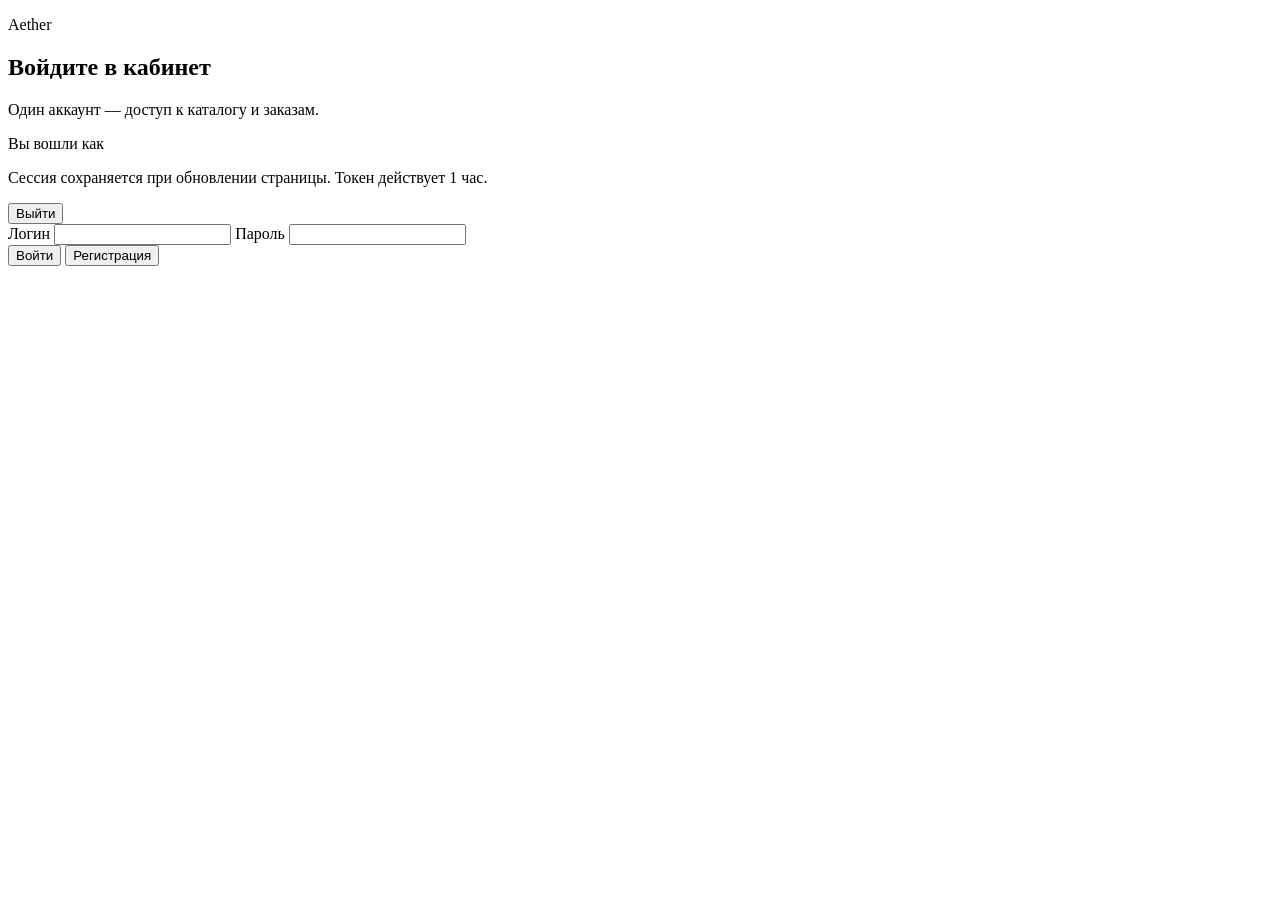
==== src/main/resources/static/index.html @ c11b1f85 "Add login/register with JWT session persistence (1h TTL). Implements users schema, Spring Security J" ====
<!DOCTYPE html>
<html lang="ru">
<head>
    <meta charset="UTF-8">
    <meta name="viewport" content="width=device-width, initial-scale=1.0">
    <title>Aether — вход</title>
    <link rel="preconnect" href="https://fonts.googleapis.com">
    <link rel="preconnect" href="https://fonts.gstatic.com" crossorigin>
    <link href="https://fonts.googleapis.com/css2?family=Cormorant+Garamond:wght@500;600&family=Outfit:wght@300;400;500&display=swap" rel="stylesheet">
    <link rel="stylesheet" href="/css/auth.css">
</head>
<body>
<main class="stage">
    <section class="panel" aria-labelledby="brand">
        <p class="brand" id="brand">Aether</p>
        <h1 class="headline" id="headline">Войдите в кабинет</h1>
        <p class="lede" id="lede">Один аккаунт — доступ к каталогу и заказам.</p>

        <div id="session-view" class="session hidden" aria-live="polite">
            <p class="session-label">Вы вошли как</p>
            <p class="session-login" id="session-login"></p>
            <p class="session-note">Сессия сохраняется при обновлении страницы. Токен действует 1 час.</p>
            <button type="button" class="btn btn-ghost" id="logout-btn">Выйти</button>
        </div>

        <form id="auth-form" class="auth-form" novalidate>
            <label class="field">
                <span>Логин</span>
                <input id="login" name="login" type="text" autocomplete="username" required minlength="3" maxlength="64">
            </label>
            <label class="field">
                <span>Пароль</span>
                <input id="password" name="password" type="password" autocomplete="current-password" required minlength="6" maxlength="72">
            </label>
            <p class="error" id="error" role="alert" hidden></p>
            <div class="actions">
                <button type="submit" class="btn btn-primary" id="login-btn">Войти</button>
                <button type="button" class="btn btn-ghost" id="register-btn">Регистрация</button>
            </div>
        </form>
    </section>
</main>
<script src="/js/auth.js" defer></script>
</body>
</html>
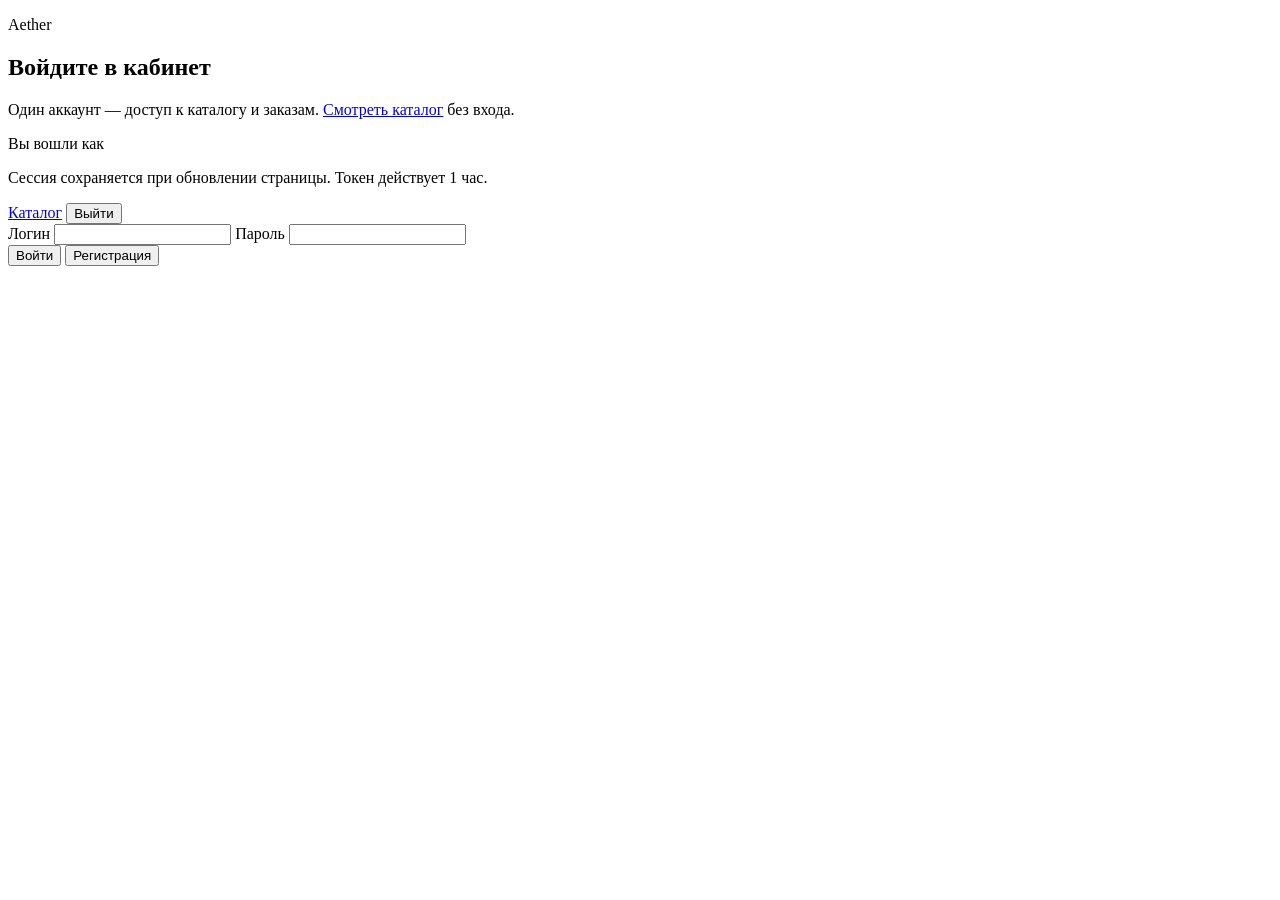
==== commit 5453bc4e: "Add anonymous product catalog and cart (X-Cart-Id). Co-authored-by: Cursor <cursoragent@cursor.com>" ====
--- a/src/main/resources/static/index.html
+++ b/src/main/resources/static/index.html
@@ -14,13 +14,16 @@
     <section class="panel" aria-labelledby="brand">
         <p class="brand" id="brand">Aether</p>
         <h1 class="headline" id="headline">Войдите в кабинет</h1>
-        <p class="lede" id="lede">Один аккаунт — доступ к каталогу и заказам.</p>
+        <p class="lede" id="lede">Один аккаунт — доступ к каталогу и заказам. <a href="/catalog.html">Смотреть каталог</a> без входа.</p>
 
         <div id="session-view" class="session hidden" aria-live="polite">
             <p class="session-label">Вы вошли как</p>
             <p class="session-login" id="session-login"></p>
             <p class="session-note">Сессия сохраняется при обновлении страницы. Токен действует 1 час.</p>
-            <button type="button" class="btn btn-ghost" id="logout-btn">Выйти</button>
+            <div class="actions">
+                <a class="btn btn-primary" href="/catalog.html">Каталог</a>
+                <button type="button" class="btn btn-ghost" id="logout-btn">Выйти</button>
+            </div>
         </div>
 
         <form id="auth-form" class="auth-form" novalidate>
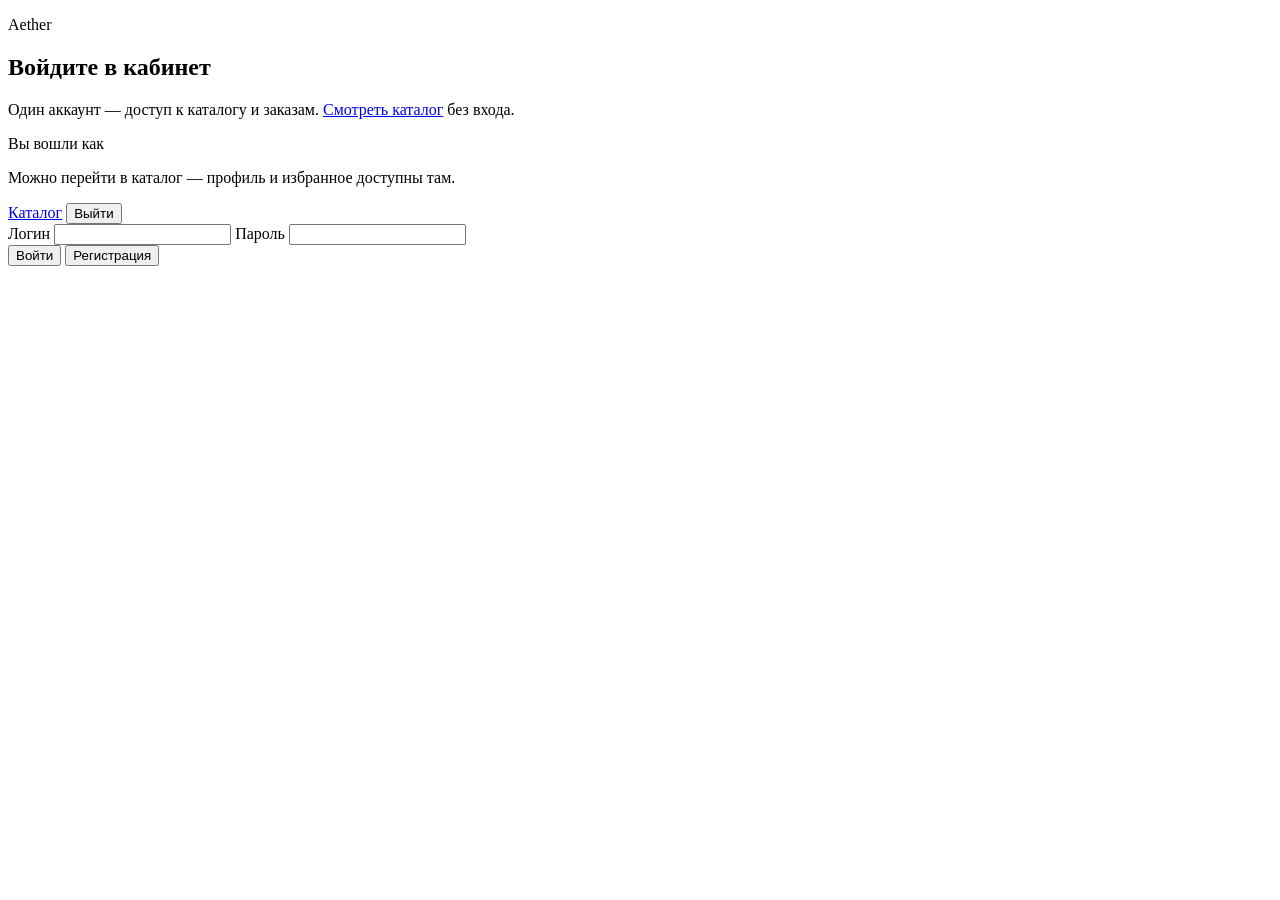
==== commit 87f81e3a: "Add catalog sorting, quantity, and authenticated profile. Sort by price/name/brand, qty on cards, fa" ====
--- a/src/main/resources/static/index.html
+++ b/src/main/resources/static/index.html
@@ -19,7 +19,7 @@
         <div id="session-view" class="session hidden" aria-live="polite">
             <p class="session-label">Вы вошли как</p>
             <p class="session-login" id="session-login"></p>
-            <p class="session-note">Сессия сохраняется при обновлении страницы. Токен действует 1 час.</p>
+            <p class="session-note">Можно перейти в каталог — профиль и избранное доступны там.</p>
             <div class="actions">
                 <a class="btn btn-primary" href="/catalog.html">Каталог</a>
                 <button type="button" class="btn btn-ghost" id="logout-btn">Выйти</button>
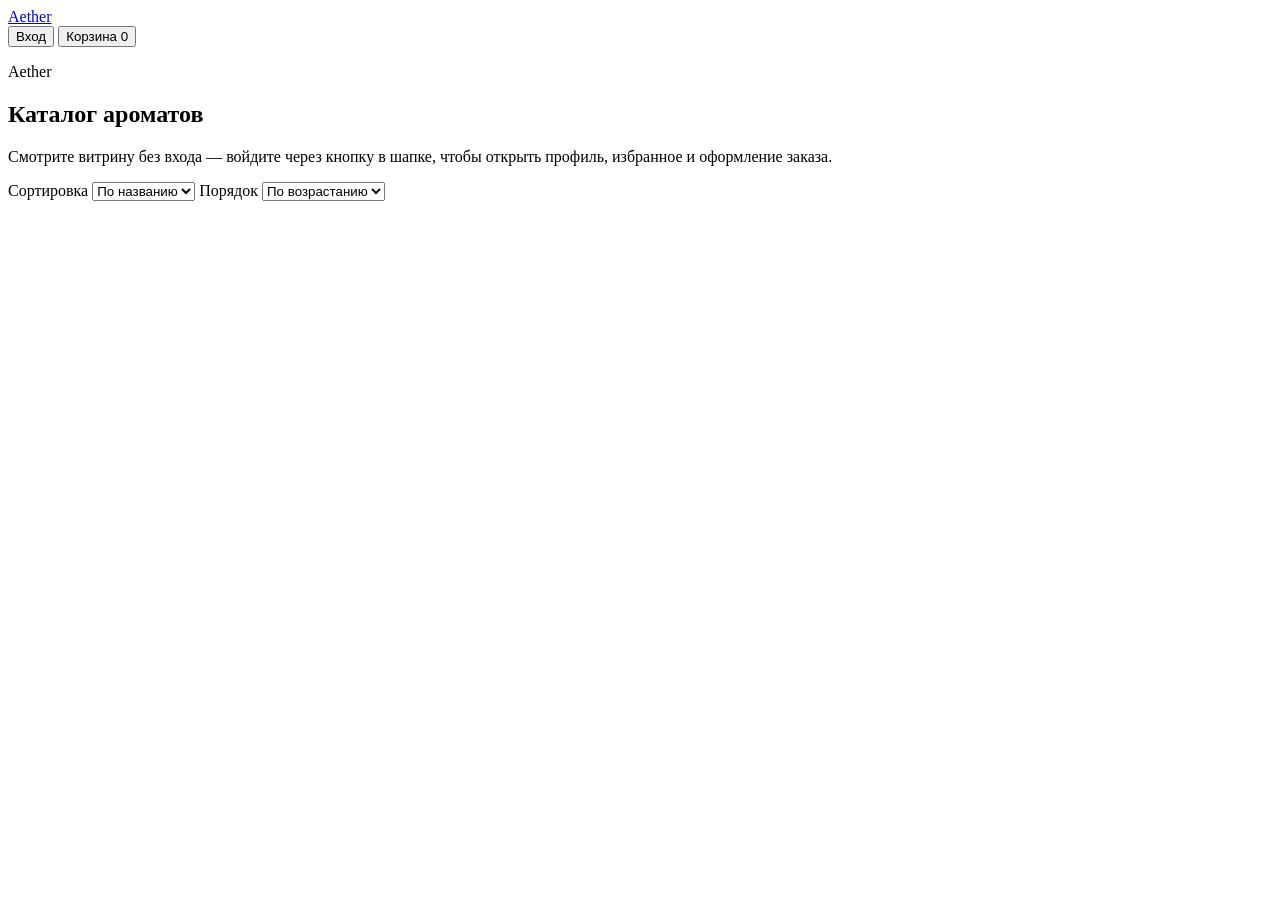
==== commit 27304696: "Make catalog the home page with in-page login. EOF  Co-authored-by: Cursor <cursoragent@cursor.com>" ====
--- a/src/main/resources/static/index.html
+++ b/src/main/resources/static/index.html
@@ -3,29 +3,66 @@
 <head>
     <meta charset="UTF-8">
     <meta name="viewport" content="width=device-width, initial-scale=1.0">
-    <title>Aether — вход</title>
+    <title>Aether — каталог</title>
     <link rel="preconnect" href="https://fonts.googleapis.com">
     <link rel="preconnect" href="https://fonts.gstatic.com" crossorigin>
     <link href="https://fonts.googleapis.com/css2?family=Cormorant+Garamond:wght@500;600&family=Outfit:wght@300;400;500&display=swap" rel="stylesheet">
     <link rel="stylesheet" href="/css/auth.css">
+    <link rel="stylesheet" href="/css/catalog.css">
 </head>
-<body>
-<main class="stage">
-    <section class="panel" aria-labelledby="brand">
-        <p class="brand" id="brand">Aether</p>
-        <h1 class="headline" id="headline">Войдите в кабинет</h1>
-        <p class="lede" id="lede">Один аккаунт — доступ к каталогу и заказам. <a href="/catalog.html">Смотреть каталог</a> без входа.</p>
+<body class="catalog-page">
+<header class="topbar">
+    <a class="brand-link" href="/">Aether</a>
+    <nav class="topnav">
+        <button type="button" class="auth-toggle" id="auth-toggle" aria-expanded="false" aria-controls="auth-panel">
+            Вход
+        </button>
+        <button type="button" class="profile-toggle" id="profile-toggle" hidden aria-expanded="false" aria-controls="profile-panel">
+            <img class="profile-avatar" id="nav-avatar" src="/images/avatar-default.svg" alt="">
+            <span id="nav-login">Профиль</span>
+        </button>
+        <button type="button" class="cart-toggle" id="cart-toggle" aria-expanded="false" aria-controls="cart-panel">
+            Корзина <span class="cart-badge" id="cart-badge">0</span>
+        </button>
+    </nav>
+</header>
 
-        <div id="session-view" class="session hidden" aria-live="polite">
-            <p class="session-label">Вы вошли как</p>
-            <p class="session-login" id="session-login"></p>
-            <p class="session-note">Можно перейти в каталог — профиль и избранное доступны там.</p>
-            <div class="actions">
-                <a class="btn btn-primary" href="/catalog.html">Каталог</a>
-                <button type="button" class="btn btn-ghost" id="logout-btn">Выйти</button>
-            </div>
-        </div>
+<main class="catalog-main">
+    <section class="catalog-hero" aria-labelledby="catalog-brand">
+        <p class="brand" id="catalog-brand">Aether</p>
+        <h1 class="headline">Каталог ароматов</h1>
+        <p class="lede">Смотрите витрину без входа — войдите через кнопку в шапке, чтобы открыть профиль, избранное и оформление заказа.</p>
+    </section>
 
+    <div class="catalog-toolbar">
+        <label class="sort-field">
+            <span>Сортировка</span>
+            <select id="sort-field" aria-label="Поле сортировки">
+                <option value="name">По названию</option>
+                <option value="price">По цене</option>
+                <option value="brand">По бренду</option>
+            </select>
+        </label>
+        <label class="sort-field">
+            <span>Порядок</span>
+            <select id="sort-dir" aria-label="Порядок сортировки">
+                <option value="asc">По возрастанию</option>
+                <option value="desc">По убыванию</option>
+            </select>
+        </label>
+    </div>
+
+    <p class="error catalog-error" id="error" role="alert" hidden></p>
+    <section class="product-grid" id="product-grid" aria-live="polite"></section>
+</main>
+
+<aside class="auth-panel" id="auth-panel" aria-label="Вход" hidden>
+    <div class="auth-panel-inner">
+        <header class="auth-header">
+            <h2 id="auth-headline">Вход в профиль</h2>
+            <button type="button" class="btn btn-ghost" id="auth-close">Закрыть</button>
+        </header>
+        <p class="auth-lede" id="auth-lede">Один аккаунт — избранное, история покупок и оформление заказа.</p>
         <form id="auth-form" class="auth-form" novalidate>
             <label class="field">
                 <span>Логин</span>
@@ -35,14 +72,58 @@
                 <span>Пароль</span>
                 <input id="password" name="password" type="password" autocomplete="current-password" required minlength="6" maxlength="72">
             </label>
-            <p class="error" id="error" role="alert" hidden></p>
+            <p class="error" id="auth-error" role="alert" hidden></p>
             <div class="actions">
                 <button type="submit" class="btn btn-primary" id="login-btn">Войти</button>
                 <button type="button" class="btn btn-ghost" id="register-btn">Регистрация</button>
             </div>
         </form>
-    </section>
-</main>
-<script src="/js/auth.js" defer></script>
+    </div>
+</aside>
+
+<aside class="cart-panel" id="cart-panel" aria-label="Корзина" hidden>
+    <div class="cart-panel-inner">
+        <header class="cart-header">
+            <h2>Корзина</h2>
+            <button type="button" class="btn btn-ghost" id="cart-close">Закрыть</button>
+        </header>
+        <ul class="cart-list" id="cart-list"></ul>
+        <p class="cart-empty" id="cart-empty">Корзина пуста</p>
+        <footer class="cart-footer" id="cart-footer" hidden>
+            <p class="cart-total">Итого: <strong id="cart-total">0 ₽</strong></p>
+            <button type="button" class="btn btn-primary checkout-btn" id="checkout-btn" hidden>Оформить заказ</button>
+            <p class="cart-hint" id="checkout-hint">Войдите через шапку, чтобы оформить заказ и сохранить историю покупок.</p>
+        </footer>
+    </div>
+</aside>
+
+<aside class="profile-panel" id="profile-panel" aria-label="Профиль" hidden>
+    <div class="profile-panel-inner">
+        <header class="profile-header">
+            <h2>Профиль</h2>
+            <button type="button" class="btn btn-ghost" id="profile-close">Закрыть</button>
+        </header>
+        <div class="profile-card">
+            <img class="profile-avatar-lg" id="profile-avatar" src="/images/avatar-default.svg" alt="">
+            <div>
+                <p class="profile-login" id="profile-login"></p>
+                <p class="profile-meta" id="profile-meta"></p>
+            </div>
+        </div>
+        <section class="profile-section" aria-labelledby="favorites-title">
+            <h3 id="favorites-title">Избранное</h3>
+            <ul class="profile-list" id="favorites-list"></ul>
+            <p class="profile-empty" id="favorites-empty">Пока пусто — отметьте ароматы сердечком в каталоге.</p>
+        </section>
+        <section class="profile-section" aria-labelledby="orders-title">
+            <h3 id="orders-title">История покупок</h3>
+            <ul class="profile-list" id="orders-list"></ul>
+            <p class="profile-empty" id="orders-empty">Заказов ещё нет.</p>
+        </section>
+        <button type="button" class="btn btn-ghost logout-btn" id="logout-btn">Выйти из аккаунта</button>
+    </div>
+</aside>
+
+<script src="/js/catalog.js" defer></script>
 </body>
 </html>
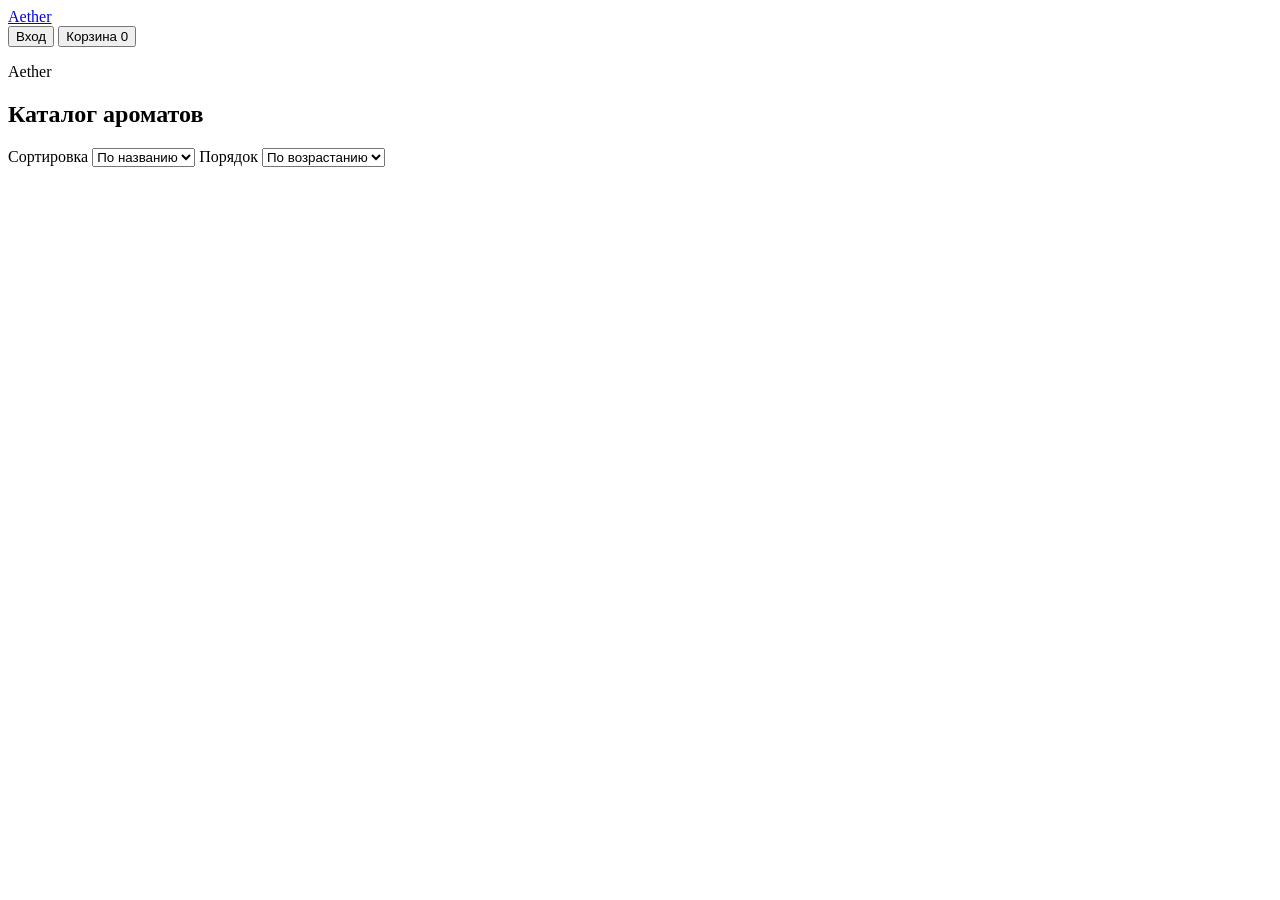
==== commit de37356a: "Remove guest lede copy from the catalog home hero. EOF  Co-authored-by: Cursor <cursoragent@cursor.c" ====
--- a/src/main/resources/static/index.html
+++ b/src/main/resources/static/index.html
@@ -31,7 +31,6 @@
     <section class="catalog-hero" aria-labelledby="catalog-brand">
         <p class="brand" id="catalog-brand">Aether</p>
         <h1 class="headline">Каталог ароматов</h1>
-        <p class="lede">Смотрите витрину без входа — войдите через кнопку в шапке, чтобы открыть профиль, избранное и оформление заказа.</p>
     </section>
 
     <div class="catalog-toolbar">
